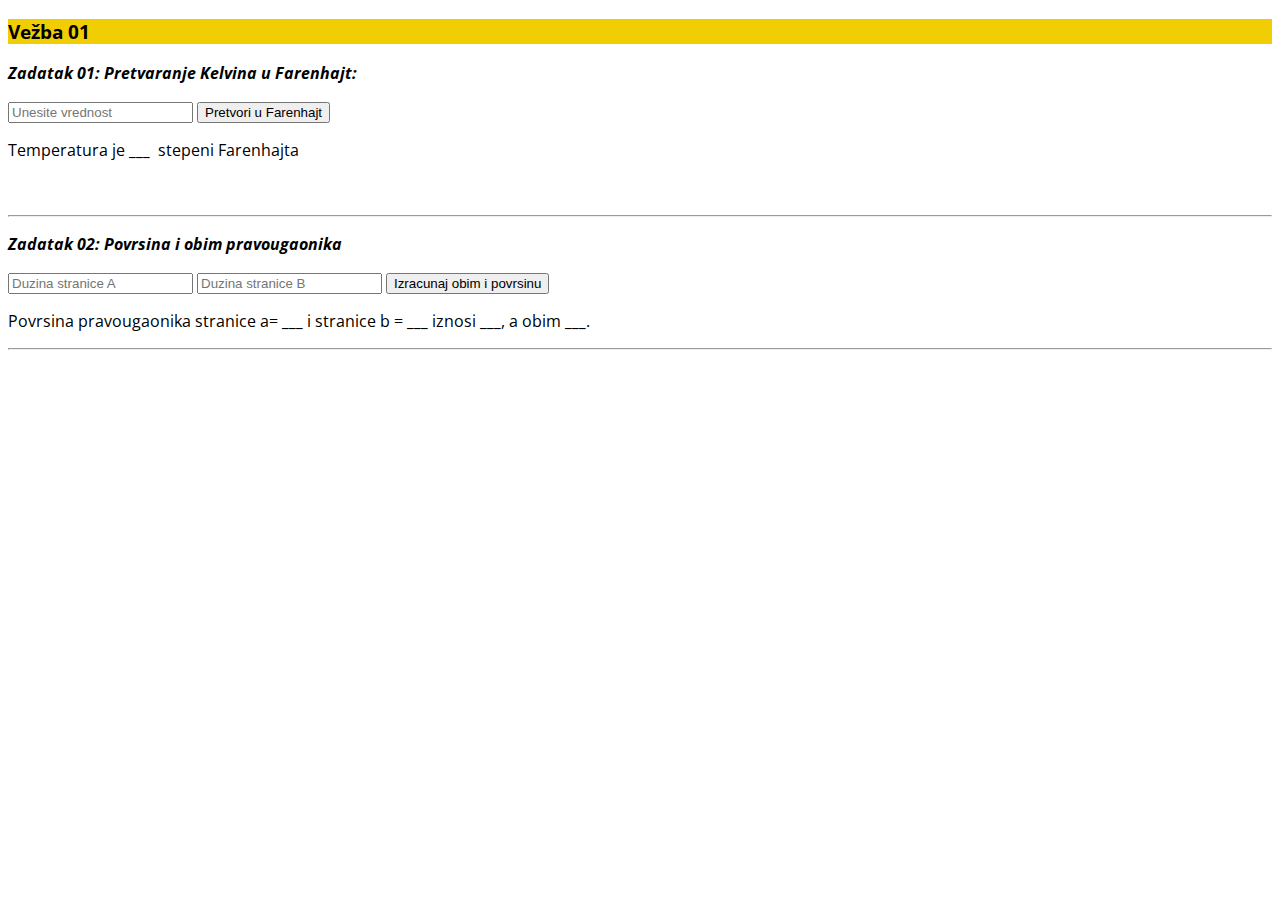
==== vezbe/vezba01.html @ 13d77d25 "pocetak" ====
<!DOCTYPE html>
<html lang="en">

<head>
    <meta charset="UTF-8">
    <meta name="viewport" content="width=device-width, initial-scale=1.0">
    <meta http-equiv="X-UA-Compatible" content="ie=edge">
    <link rel="stylesheet" type="text/css" href="http://fonts.googleapis.com/css?family=Open Sans">
    <link rel="stylesheet" type="text/css" media="screen" href="../css/style.css">

    <title>Document</title>
</head>

<body>
    <section>
        <div id="vezba_content">
            <h3 class="podnaslov">Vežba 01</h3>
            <!--VEZBA 01, zadatak 01-->
            <p id="zadatak"> Zadatak 01: Pretvaranje Kelvina u Farenhajt:</p>
            <input type="text" id="kelvin_input" placeholder="Unesite vrednost">
            <input type="button" id="izracunaj_k_to_f" value="Pretvori u Farenhajt">
            <p>Temperatura je
                <span id="kelvin">___</span>&nbsp; stepeni Farenhajta</p>
            <p id="farenhajt_01">&nbsp;</p>
            <hr>

            <!--VEZBA 01, zadatak 02-->
            <p id="zadatak"> Zadatak 02: Povrsina i obim pravougaonika</p>
            <input type="text" id="a_input" placeholder="Duzina stranice A">
            <input type="text" id="b_input" placeholder="Duzina stranice B">
            <input type="button" id="obim_povrsina" value="Izracunaj obim i povrsinu">
            <p>Povrsina pravougaonika stranice a=
                <span id="stranica_a">___</span> i stranice b =
                <span id="stranica_b">___</span> iznosi
                <span id="povrsina">___</span>, a obim
                <span id="obim">___</span>.
            </p>
            <hr>
        </div>
    </section>
</body>
<script src="../js/vezba01.js"></script>

</html>
---- css/style.css ----
body {
    font-family: "Open Sans";
}

.naslov {
    background-color: #acdaff
}

.podnaslov {
    background-color: #f1ce03
}

p span {
    font-weight: bold;
}

#zadatak {
    font-style: italic;
    font-weight: bolder;
}

#sadrzaj {
    height: 1500px;
}

#test {
    width: 100%;
    height: 100%;
    display: block;
}

table,
th,
td {
    border: 1px solid black;
    border-collapse: collapse;
}

.forma {
    font-style: italic;
    width: 200px;
    background-color: bisque;
}

#tabletest {
    font-family: "Open Sans";
    border-collapse: collapse;
    font-weight: bold;
    font-size: 12px;
    color: #4e4e4e;
}

#tabletest td,
tabletest th {
    border: 0px solid black;
    padding: 15px 30px;
}

#tabletest tr:nth-child(even) {
    background-color: rgb(221, 221, 221);
    display: table-row;
}

#tabletest tr:nth-child(odd) {
    background-color: rgb(255, 255, 255);
}
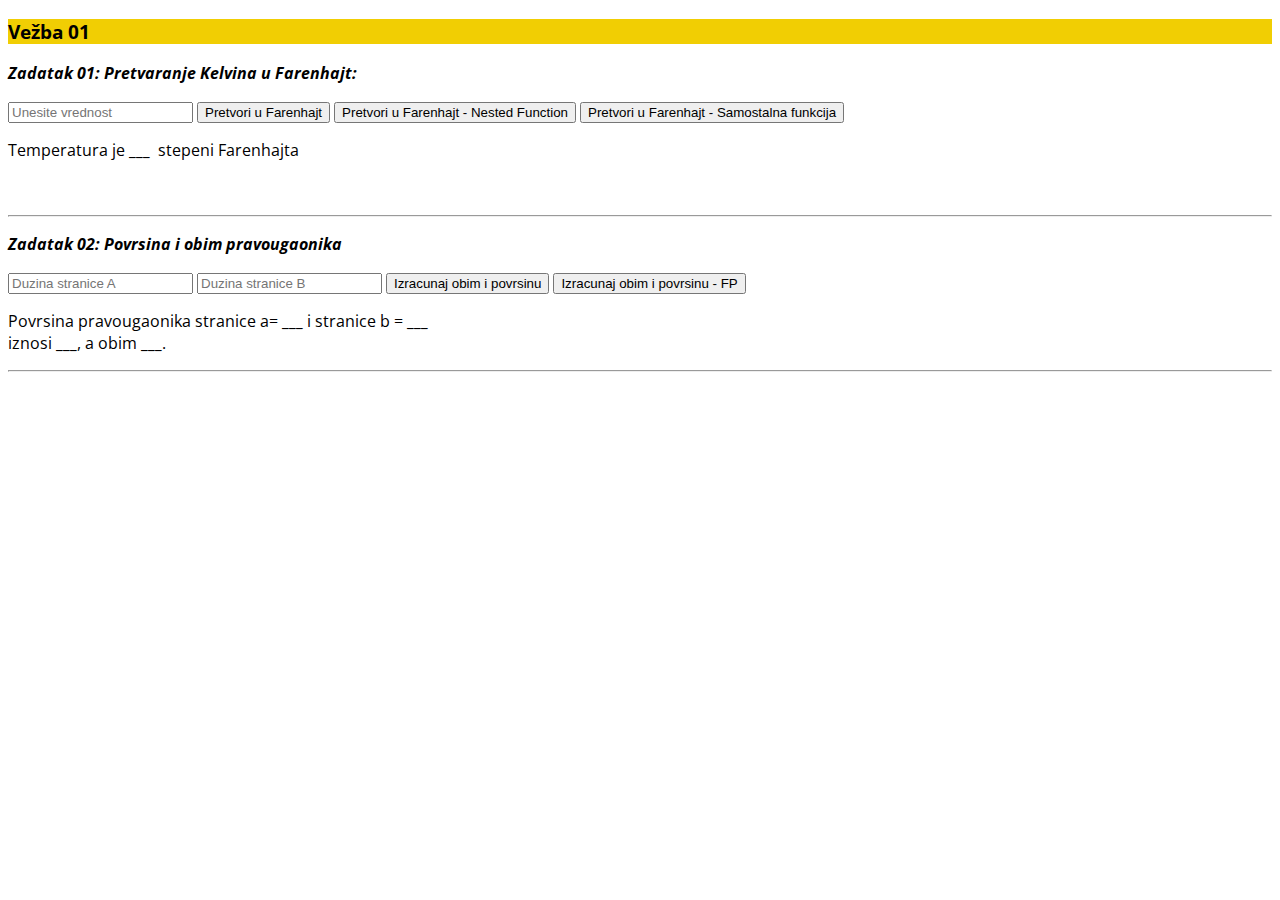
==== commit b1b9aef4: "Za seminarski" ====
--- a/vezbe/vezba01.html
+++ b/vezbe/vezba01.html
@@ -18,7 +18,10 @@
             <!--VEZBA 01, zadatak 01-->
             <p id="zadatak"> Zadatak 01: Pretvaranje Kelvina u Farenhajt:</p>
             <input type="text" id="kelvin_input" placeholder="Unesite vrednost">
-            <input type="button" id="izracunaj_k_to_f" value="Pretvori u Farenhajt">
+            <input type="button" onclick="KelToFar()" id="izracunaj_k_to_f" value="Pretvori u Farenhajt">
+            <input type="button" onclick="KelToFarFP()"  value="Pretvori u Farenhajt - Nested Function">
+            <input type="button" onclick="KelToFarPure()"  value="Pretvori u Farenhajt - Samostalna funkcija">
+
             <p>Temperatura je
                 <span id="kelvin">___</span>&nbsp; stepeni Farenhajta</p>
             <p id="farenhajt_01">&nbsp;</p>
@@ -28,10 +31,11 @@
             <p id="zadatak"> Zadatak 02: Povrsina i obim pravougaonika</p>
             <input type="text" id="a_input" placeholder="Duzina stranice A">
             <input type="text" id="b_input" placeholder="Duzina stranice B">
-            <input type="button" id="obim_povrsina" value="Izracunaj obim i povrsinu">
+            <input type="button" onclick="ObimPovrsina()" id="obim_povrsina" value="Izracunaj obim i povrsinu">
+            <input type="button" onclick="ObimPovrsinaFP()" id="obim_povrsina" value="Izracunaj obim i povrsinu - FP">
             <p>Povrsina pravougaonika stranice a=
                 <span id="stranica_a">___</span> i stranice b =
-                <span id="stranica_b">___</span> iznosi
+                <span id="stranica_b">___</span> <br> iznosi 
                 <span id="povrsina">___</span>, a obim
                 <span id="obim">___</span>.
             </p>
